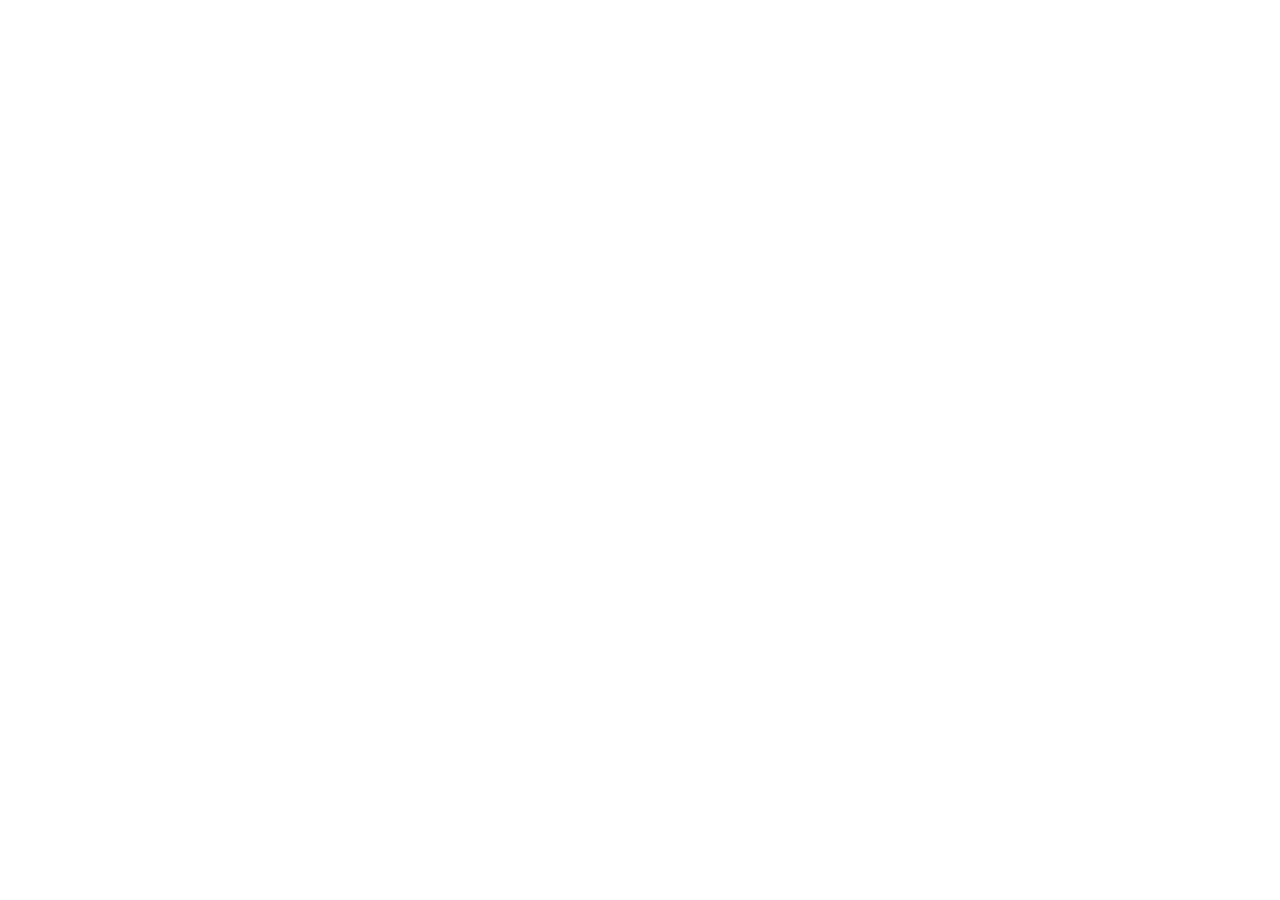
==== index.html @ d15fa0f9 "Create index.html" ====
<!DOCTYPE html>
<html lang="en">
<head>
    <meta charset="UTF-8">
    <meta name="viewport" content="width=device-width, initial-scale=1.0">
    <link rel="stylesheet" href="style.css">
    <title>Kick Detection System ML Prediction App</title>
</head>
<body>
    <!-- Streamlit app will be embedded here -->
    <div id="streamlit_container"></div>
</body>
</html>
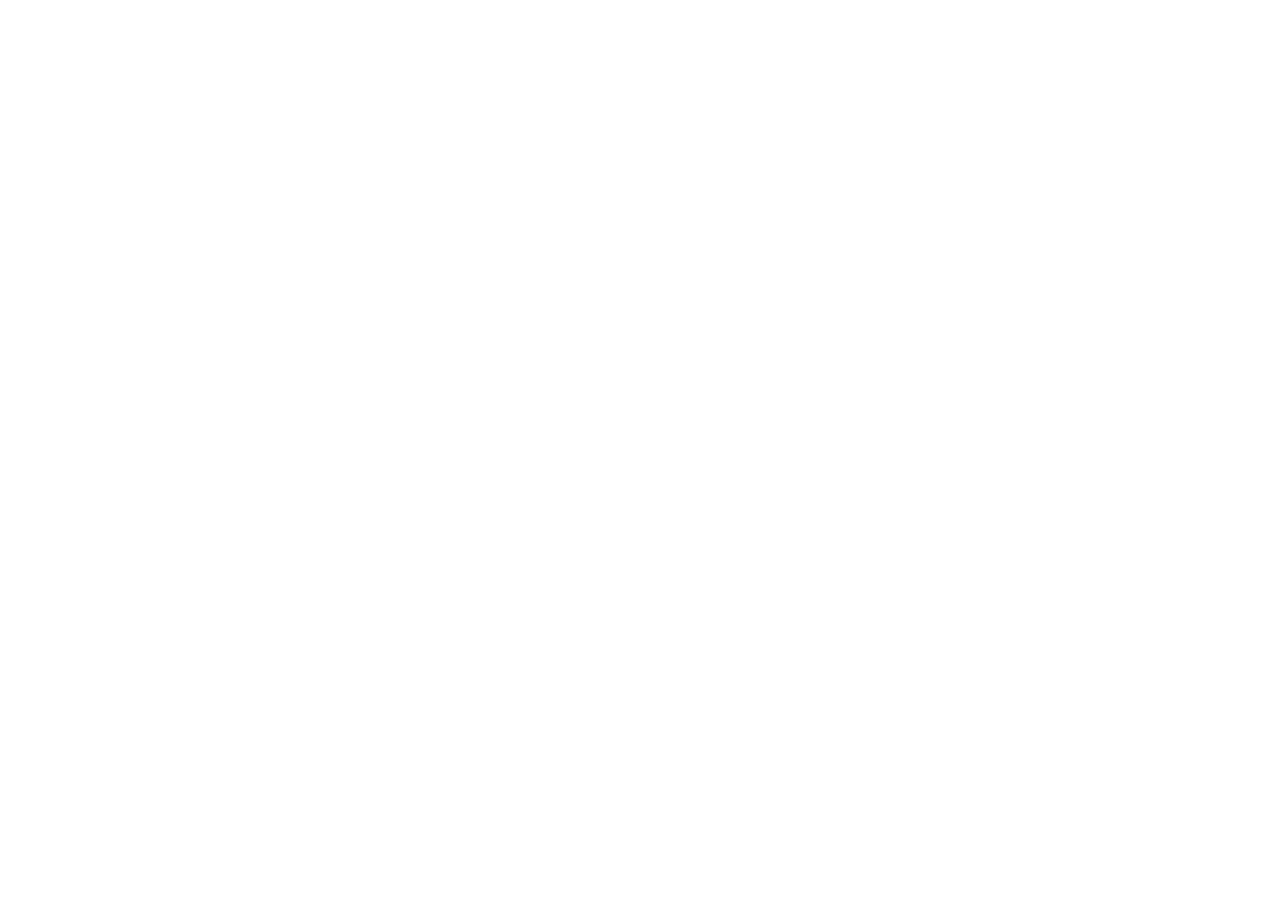
==== commit c5e4659b: "Update index.html" ====
--- a/index.html
+++ b/index.html
@@ -7,7 +7,7 @@
     <title>Kick Detection System ML Prediction App</title>
 </head>
 <body>
-    <!-- Streamlit app will be embedded here -->
+    <iframe src="https://formation-pressure-prediction-4nypqnjbs6vd9tazt85xqp.streamlit.app/" style="width: 100%; height: 100vh; border: none;"></iframe>
     <div id="streamlit_container"></div>
 </body>
 </html>
--- a/style.css
+++ b/style.css
@@ -0,0 +1,22 @@
+body {
+    font-family: Arial, sans-serif;
+    margin: 0;
+    padding: 0;
+}
+
+.container {
+    max-width: 800px;
+    margin: 0 auto;
+    padding: 20px;
+}
+
+.container h1 {
+    color: white;
+    text-align: center;
+}
+
+.container h2 {
+    color: white;
+}
+
+/* Add more styles as needed */
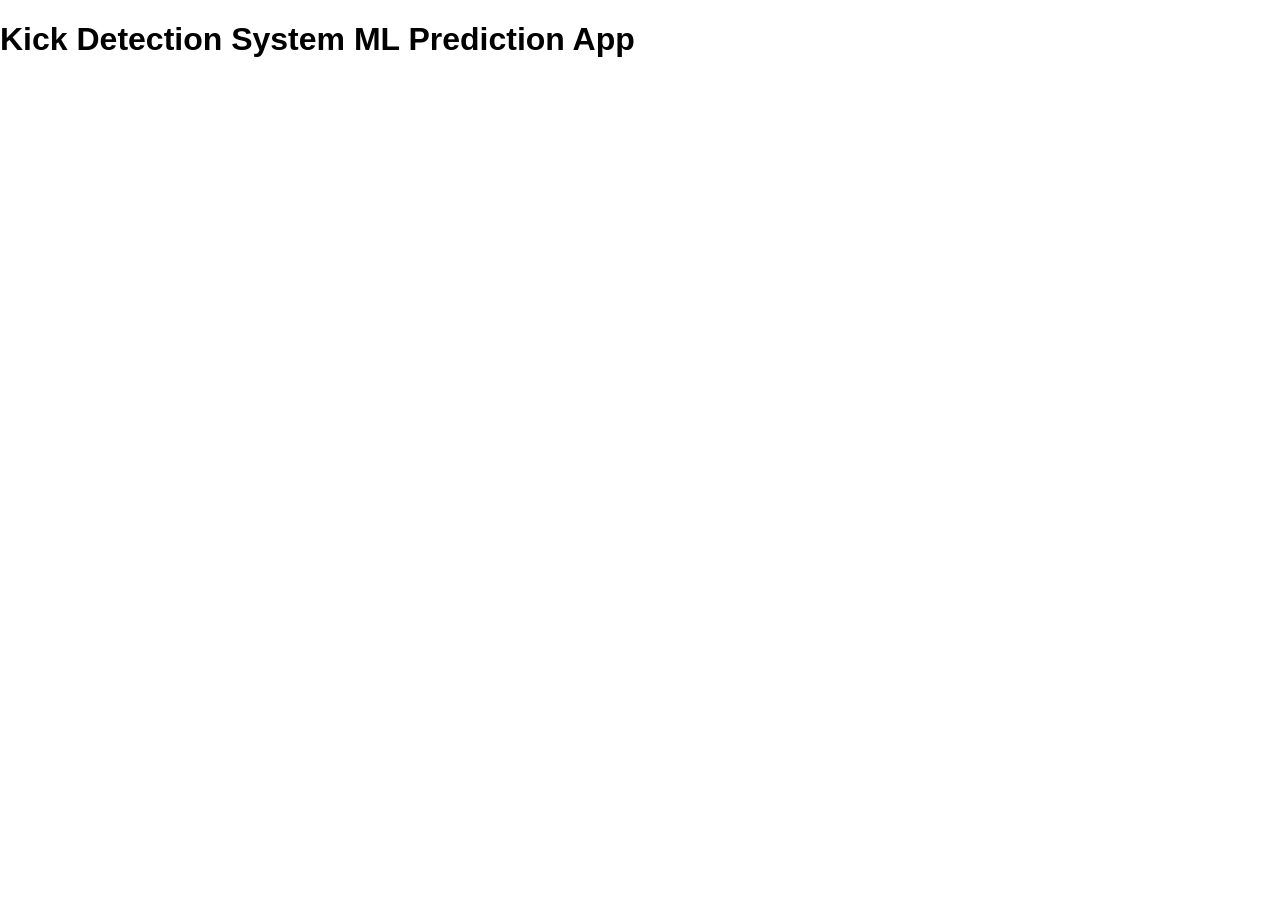
==== commit ccd4f5cd: "Update index.html" ====
--- a/index.html
+++ b/index.html
@@ -7,7 +7,12 @@
     <title>Kick Detection System ML Prediction App</title>
 </head>
 <body>
-    <iframe src="https://formation-pressure-prediction-4nypqnjbs6vd9tazt85xqp.streamlit.app/" style="width: 100%; height: 100vh; border: none;"></iframe>
-    <div id="streamlit_container"></div>
+    <header>
+        <h1>Kick Detection System ML Prediction App</h1>
+    </header>
+
+    <div class="container">
+        <iframe src="https://formation-pressure-prediction-4nypqnjbs6vd9tazt85xqp.streamlit.app/" style="border: none;"></iframe>
+    </div>
 </body>
 </html>
